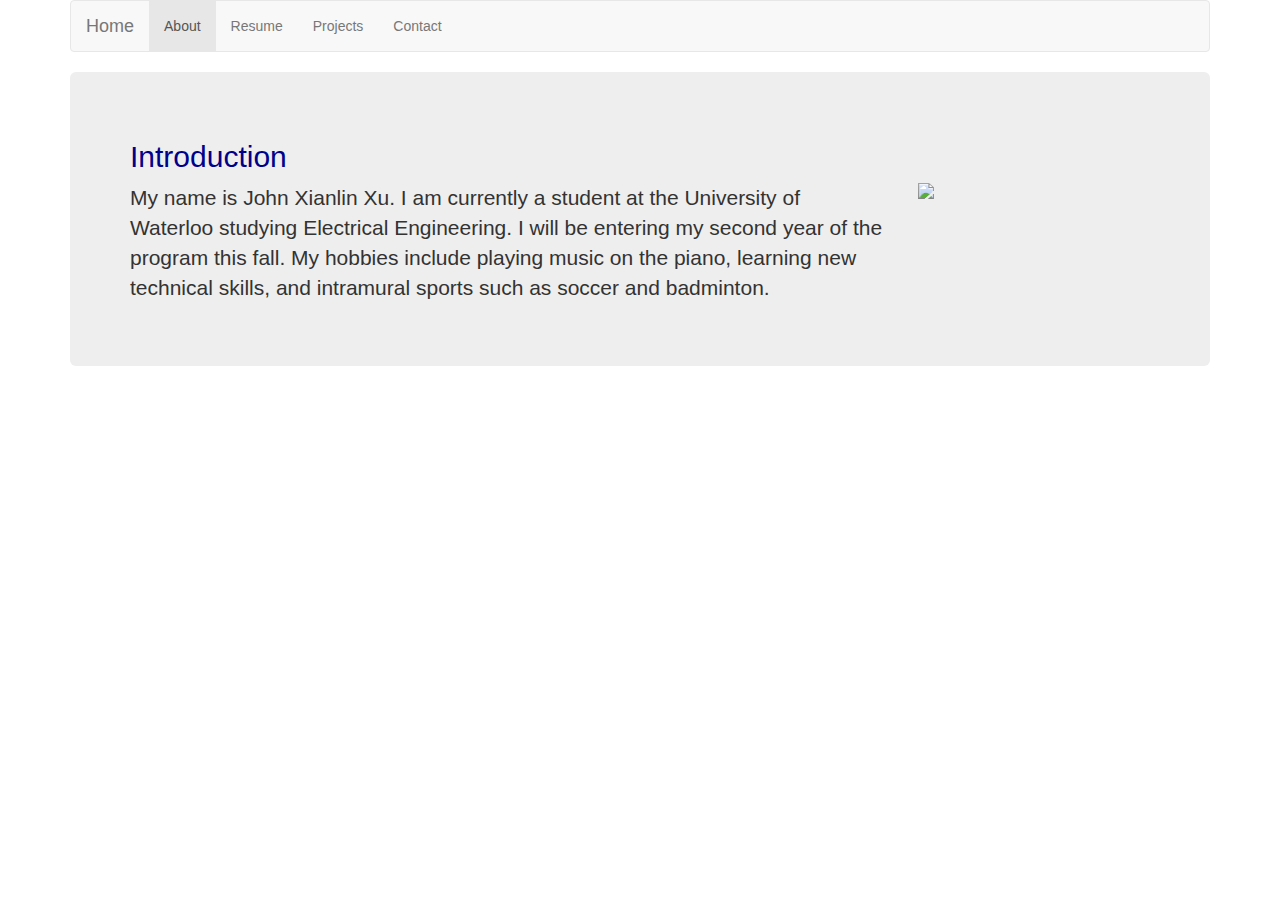
==== about.html @ d6d8c38b "Added new pages and updated readme" ====
<!DOCTYPE html>
<html>
    <head>
        <title>John Xu</title>
        <meta charset="utf-8" />
        <meta http-equiv="X-UA-Compatible" content="IE=edge">
        <meta name="viewport" content="width=device-width, initial-scale=1">
        <link rel = "stylesheet" type = "text/css" href = "bootstrap-3.2.0-dist\css\bootstrap.min.css" />
        <link rel = "stylesheet" type = "text/css" href = "style.css" />
    </head>
    <body>
        <div class="container">
            <!-- Navigation Bar -->
            <nav class="navbar navbar-default" role="navigation">
                <div class="navbar-header">
                    <a class="navbar-brand" href="index.html">Home</a>
                </div>
                <ul class="nav navbar-nav">
                    <li class="active"><a href = "#">About</a></li>
                    <li><a href = "resume.html">Resume</a></li>
                    <li><a href = "projects.html">Projects</a></li>
                    <li><a href = "contact.html">Contact</a></li>
                </ul>
            </nav>
            
            
            <!--Home Page -->
            <div class="jumbotron">
                <h2>Introduction</h2>
                <div class="row">
                    <p class="col-md-9">My name is John Xianlin Xu. I am currently a student at the University of Waterloo studying Electrical Engineering. I will be entering my second year of the program this fall. My hobbies include playing music on the piano, learning new technical skills, and intramural sports such as soccer and badminton.</p>
                    <img class="col-md-3" src="http://www.hpedsb.on.ca/newsroom/wp-content/uploads/image/mss_john_xu.jpg" />
                </div>
            </div>
        </div>
    </body>
</html>
---- style.css ----
h2 {
    font-family: Helvetica;
    color: darkblue;
}
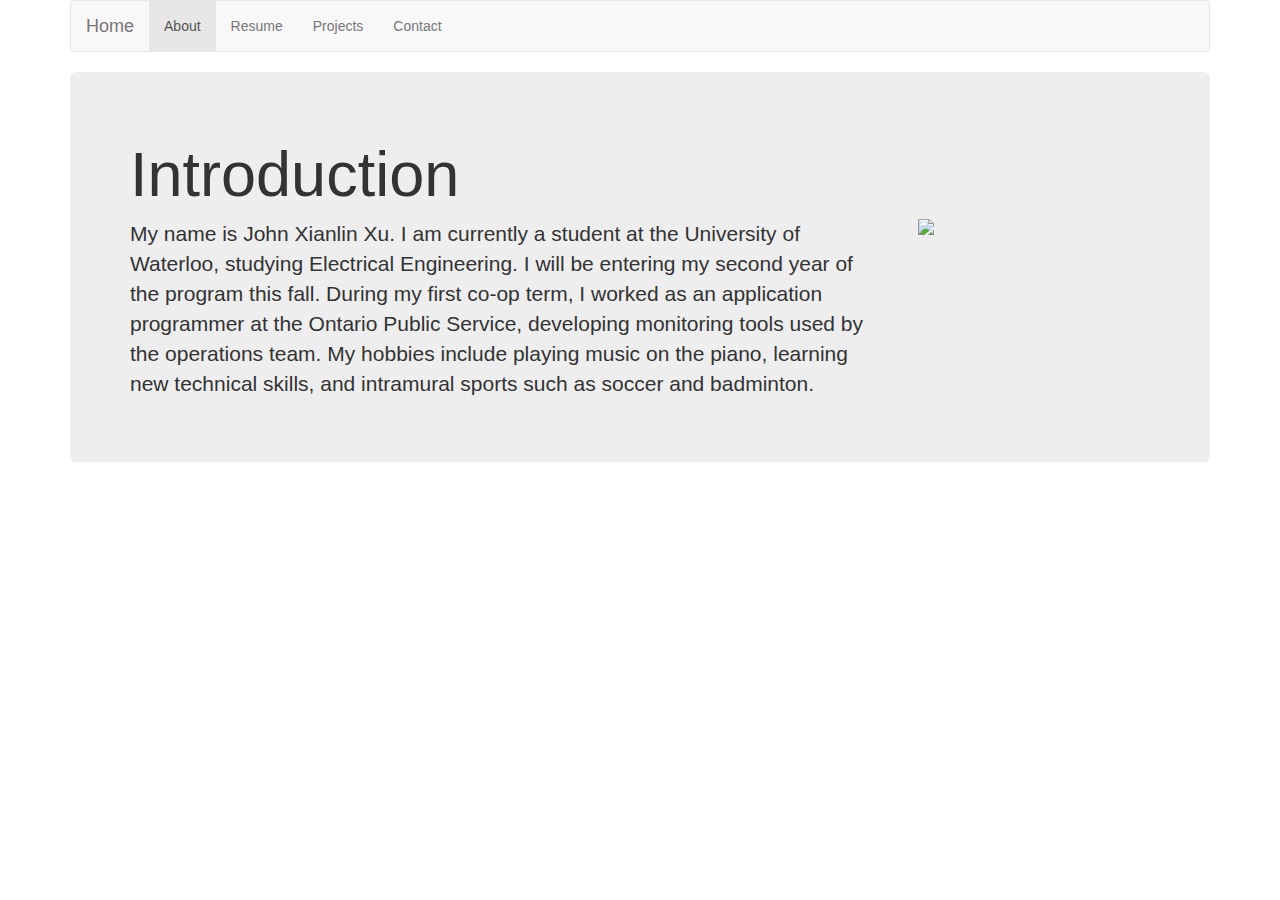
==== commit 8447de07: "Minor changes to" ====
--- a/about.html
+++ b/about.html
@@ -26,9 +26,9 @@
             
             <!--Home Page -->
             <div class="jumbotron">
-                <h2>Introduction</h2>
+                <h1>Introduction</h1>
                 <div class="row">
-                    <p class="col-md-9">My name is John Xianlin Xu. I am currently a student at the University of Waterloo studying Electrical Engineering. I will be entering my second year of the program this fall. My hobbies include playing music on the piano, learning new technical skills, and intramural sports such as soccer and badminton.</p>
+                    <p class="col-md-9">My name is John Xianlin Xu. I am currently a student at the University of Waterloo, studying Electrical Engineering. I will be entering my second year of the program this fall. During my first co-op term, I worked as an application programmer at the Ontario Public Service, developing monitoring tools used by the operations team. My hobbies include playing music on the piano, learning new technical skills, and intramural sports such as soccer and badminton.</p>
                     <img class="col-md-3" src="http://www.hpedsb.on.ca/newsroom/wp-content/uploads/image/mss_john_xu.jpg" />
                 </div>
             </div>
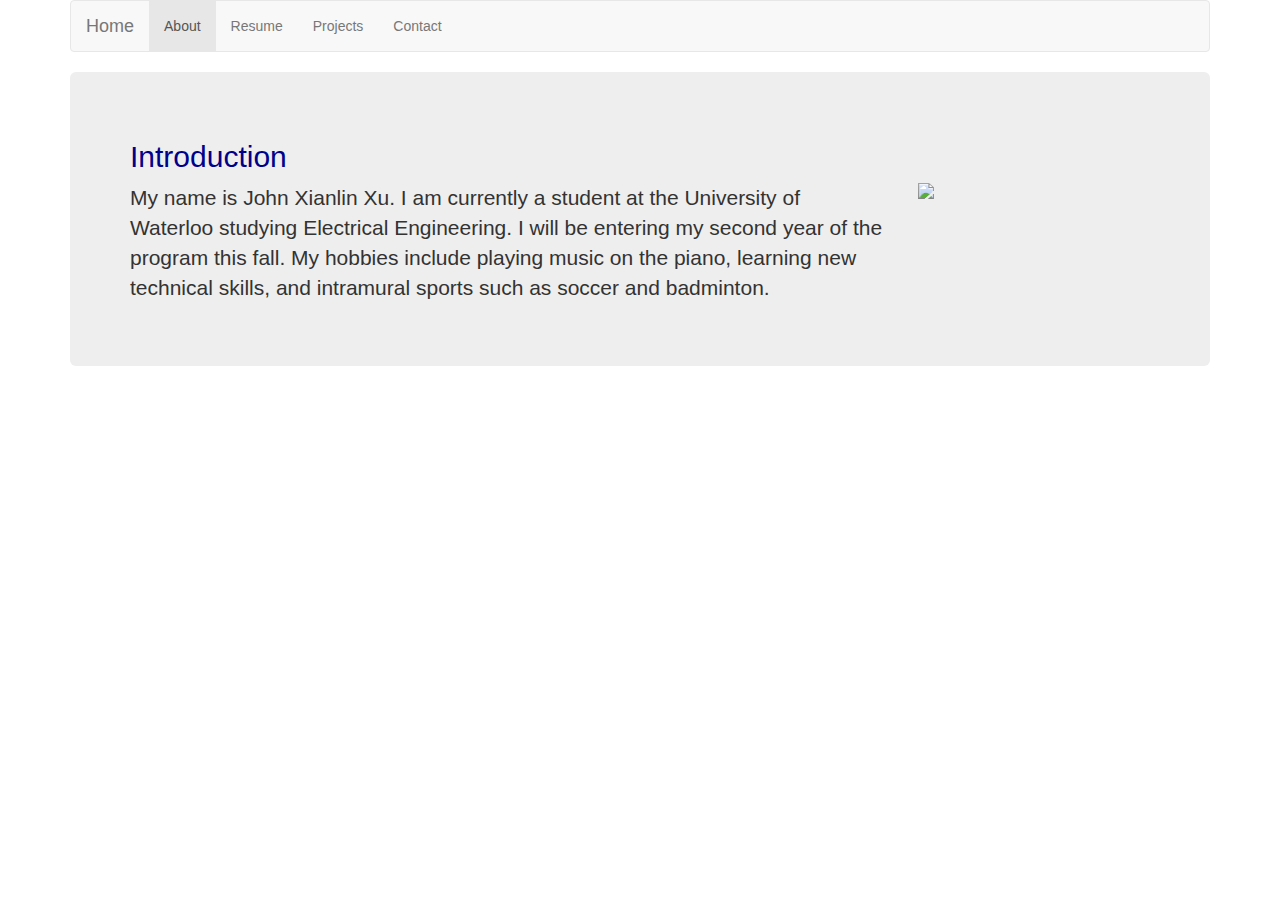
==== commit 8b82ae93: "Revert "Minor changes to"" ====
--- a/about.html
+++ b/about.html
@@ -26,9 +26,9 @@
             
             <!--Home Page -->
             <div class="jumbotron">
-                <h1>Introduction</h1>
+                <h2>Introduction</h2>
                 <div class="row">
-                    <p class="col-md-9">My name is John Xianlin Xu. I am currently a student at the University of Waterloo, studying Electrical Engineering. I will be entering my second year of the program this fall. During my first co-op term, I worked as an application programmer at the Ontario Public Service, developing monitoring tools used by the operations team. My hobbies include playing music on the piano, learning new technical skills, and intramural sports such as soccer and badminton.</p>
+                    <p class="col-md-9">My name is John Xianlin Xu. I am currently a student at the University of Waterloo studying Electrical Engineering. I will be entering my second year of the program this fall. My hobbies include playing music on the piano, learning new technical skills, and intramural sports such as soccer and badminton.</p>
                     <img class="col-md-3" src="http://www.hpedsb.on.ca/newsroom/wp-content/uploads/image/mss_john_xu.jpg" />
                 </div>
             </div>
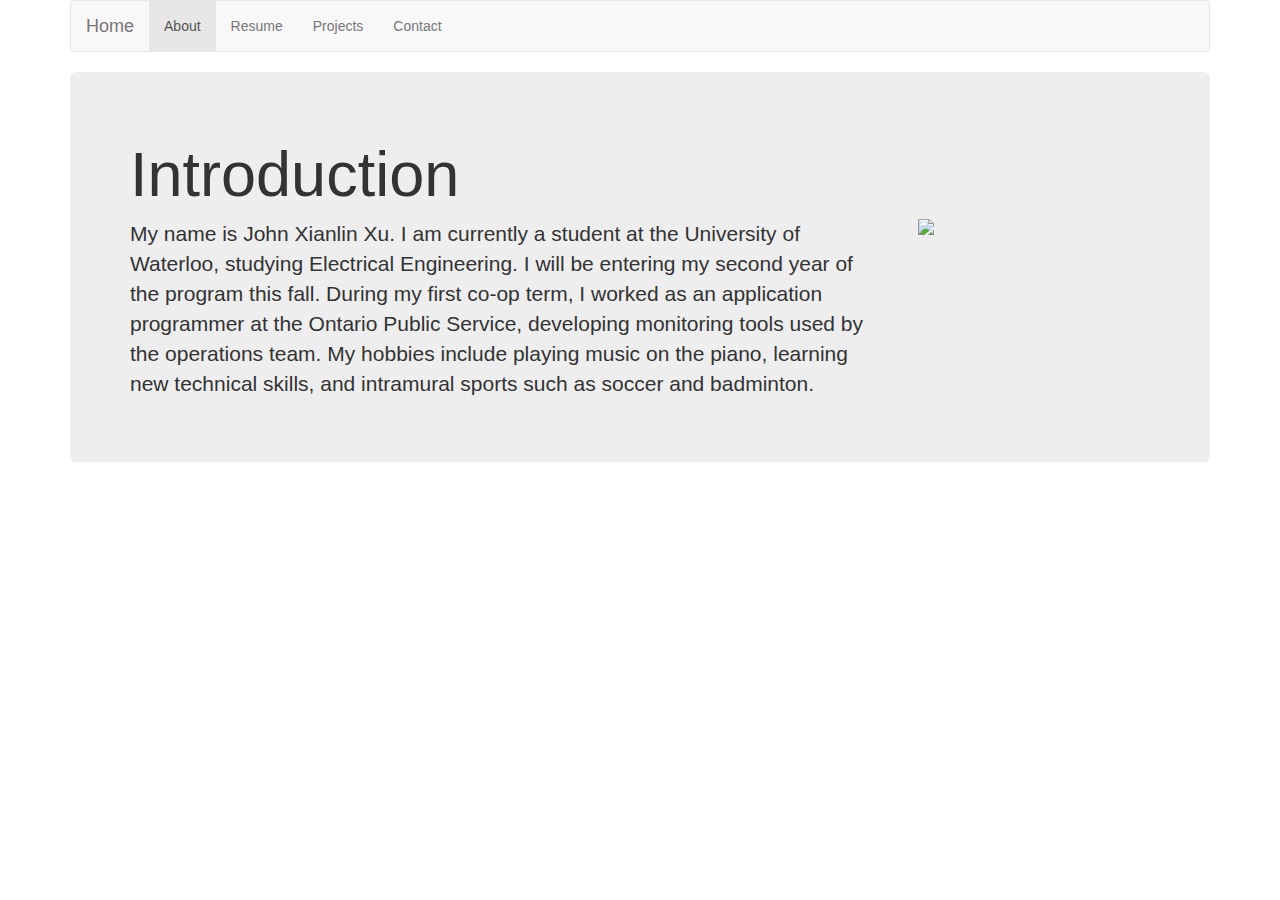
==== commit 2423e63e: "Revert "Revert "Minor changes to""" ====
--- a/about.html
+++ b/about.html
@@ -26,9 +26,9 @@
             
             <!--Home Page -->
             <div class="jumbotron">
-                <h2>Introduction</h2>
+                <h1>Introduction</h1>
                 <div class="row">
-                    <p class="col-md-9">My name is John Xianlin Xu. I am currently a student at the University of Waterloo studying Electrical Engineering. I will be entering my second year of the program this fall. My hobbies include playing music on the piano, learning new technical skills, and intramural sports such as soccer and badminton.</p>
+                    <p class="col-md-9">My name is John Xianlin Xu. I am currently a student at the University of Waterloo, studying Electrical Engineering. I will be entering my second year of the program this fall. During my first co-op term, I worked as an application programmer at the Ontario Public Service, developing monitoring tools used by the operations team. My hobbies include playing music on the piano, learning new technical skills, and intramural sports such as soccer and badminton.</p>
                     <img class="col-md-3" src="http://www.hpedsb.on.ca/newsroom/wp-content/uploads/image/mss_john_xu.jpg" />
                 </div>
             </div>
